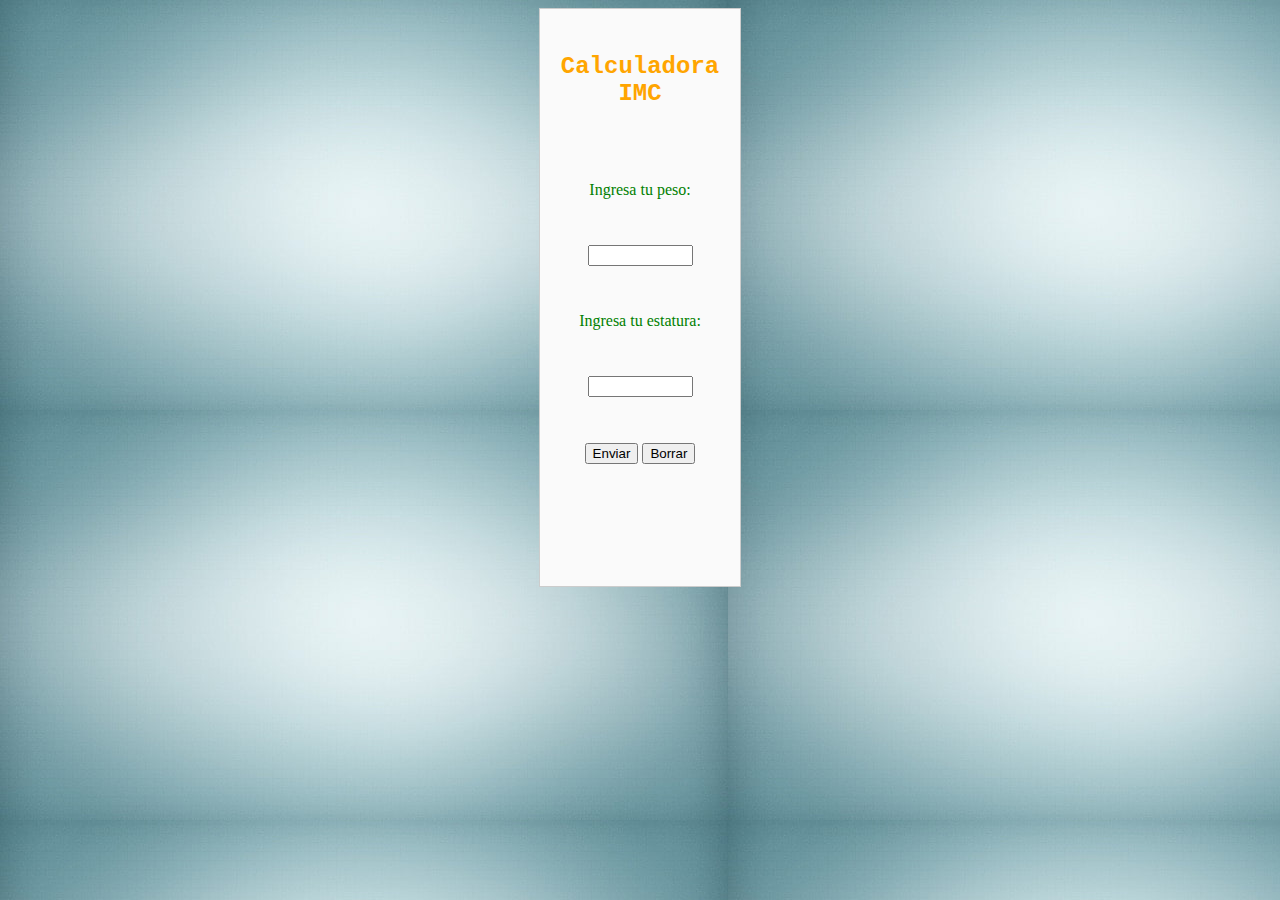
==== calculadoraIMC.html @ 908229ac "Add files via upload" ====
<!DOCTYPE html>
<html lang="en">
  <head>
    <meta charset="utf-8">
    <title>CV Jonatan</title>
    <link rel="stylesheet" href="style.css">
    
  </head>
  <body background="backr.jpg">
    
    
   
    
    <div class="iMC">
      <div class="oper">
        <form action="opera" onsubmit="myFunction()">
          <h3> Calculadora IMC </h3>
        <p> Ingresa tu peso: </p>
        <input type="text" name="peso" size="10">
        <p> Ingresa tu estatura: </p>
        <input type="text" name="estatura" size="10">
        <p>
        <input type="submit" value="Enviar">
        <input type="reset" value="Borrar">
        </p>
        
        </form>
        <p id="espacio"></p>
      </div>
          
    </div>
    <script type="text/javascript">
      function myFunction() {
        document.getElementById("espacio").innerHTML = 
        'The first paragraph (index 0) inside "main" is: ';
      }
    </script>
    
  </body>

</html>
---- style.css ----
h1 {
  color: black;
  font-family: verdana;
  font-size: 300%;
}

h2 {
  color: red;
  font-family: courier;
  font-size: 220%;
  padding: 10px;
}
h3 {
  color: orange;
  font-family: courier;
  font-size: 150%;
  padding: 20px;
}

p {
  color: green;
  font-size: 100%;
  padding: 30px;
}

table, th, td {
  border: 1px solid grey;
  border-collapse: collapse;
  padding: 40px;
}

.iMC {
  background-color: #fafafa;
  border: 1px solid #ccc;
  
  width: 200px;
  
  margin-left: auto;
  margin-right: auto;
  align-items: center;
  
}

.oper{
  
  text-align: center;
  
  
}
.texto{
  
  text-align: center;
  
  
}
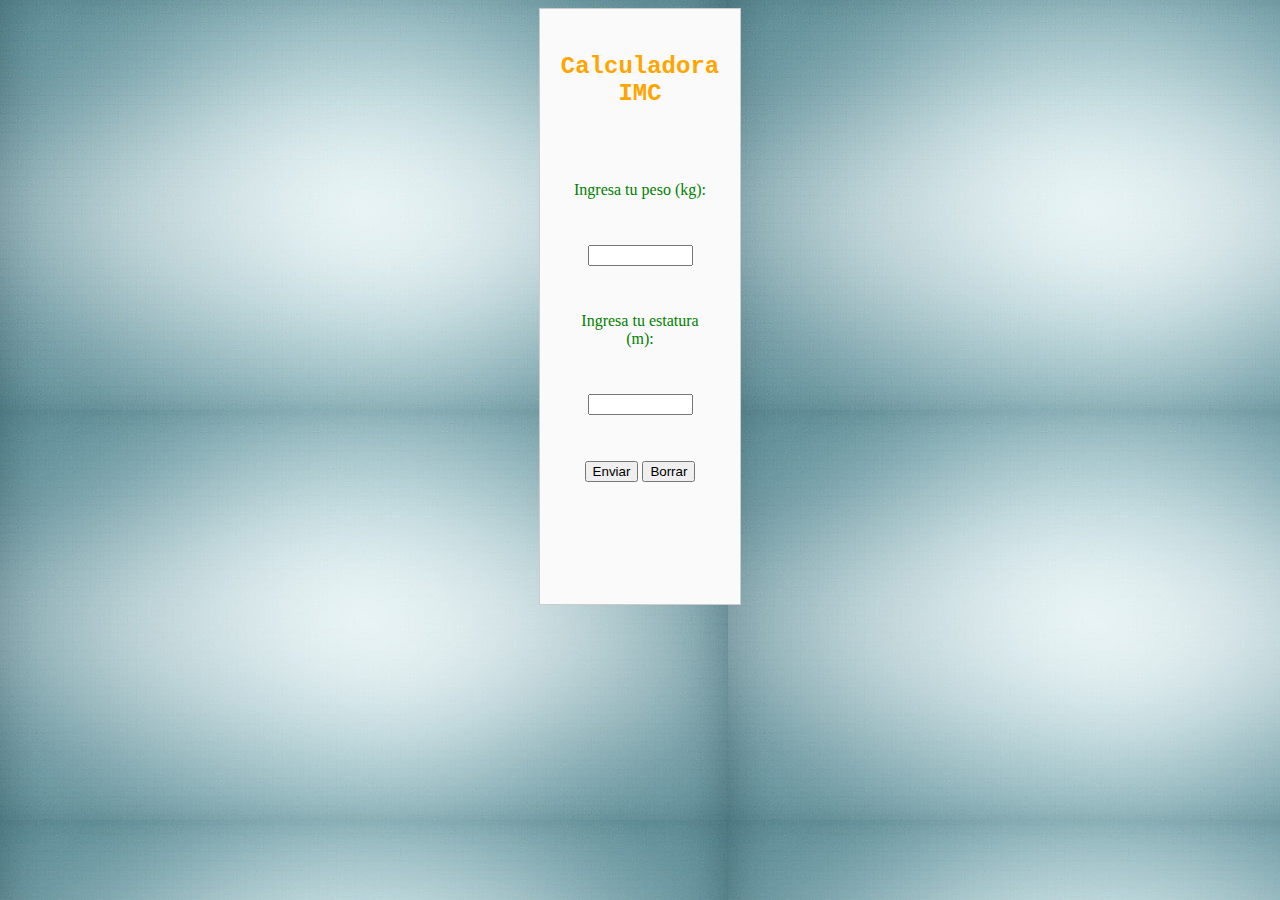
==== commit 27b40d07: "Update calculadoraIMC.html" ====
--- a/calculadoraIMC.html
+++ b/calculadoraIMC.html
@@ -2,7 +2,7 @@
 <html lang="en">
   <head>
     <meta charset="utf-8">
-    <title>CV Jonatan</title>
+    <title>Calculadora IMC</title>
     <link rel="stylesheet" href="style.css">
     
   </head>
@@ -13,27 +13,63 @@
     
     <div class="iMC">
       <div class="oper">
-        <form action="opera" onsubmit="myFunction()">
+        
           <h3> Calculadora IMC </h3>
-        <p> Ingresa tu peso: </p>
-        <input type="text" name="peso" size="10">
-        <p> Ingresa tu estatura: </p>
-        <input type="text" name="estatura" size="10">
+        <p> Ingresa tu peso (kg): </p>
+        <input id="peso" type="text" onkeyup="mifun2()" name="peso" size="10">
+        
+        <p> Ingresa tu estatura (m): </p>
+        <input id="estatura" type="text" onkeyup="mifun3()" name="estatura" size="10">
         <p>
-        <input type="submit" value="Enviar">
-        <input type="reset" value="Borrar">
+        <button onclick="myFunction()">Enviar</button>
+        <input type="reset"  value="Borrar">
+        
         </p>
         
-        </form>
+        
         <p id="espacio"></p>
       </div>
           
     </div>
     <script type="text/javascript">
+     
+        
       function myFunction() {
+        
+        
+        var peso = mifun2();
+        var estatura = mifun3();
+        var mic_ = peso / (estatura * estatura);
+        var mic = Math.round(mic_ *100)/100
+        var smics;
+        if (mic <= 18.5){
+          smics = "bajo peso.";
+        }else if ( mic > 18.5 && mic < 25){
+          smics = "saludable.";
+        }else if (mic >= 25 && mic < 30){
+          smics = "sobrepeso.";
+        }else if(mic >= 30 && mic < 35){
+          smics = "obesidad grado 1.";
+        }else if(mic >= 35 && mic < 40){
+          smics = "obesidad grado 2.";
+        }else if(mic >= 40){
+          smics = "obesidad mórbida.";
+        }else{
+          smics = "Corrige datos de peso o estatura.";
+        }
         document.getElementById("espacio").innerHTML = 
-        'The first paragraph (index 0) inside "main" is: ';
+        'Tu indice de masa corporal es: ' + mic + ' y es considerado ' + smics;
       }
+      function mifun2() {
+        var peso = document.getElementById("peso").value;
+        return peso;
+      }
+      function mifun3() {
+        var estatura = document.getElementById("estatura").value;
+        return estatura;
+      }
+
+
     </script>
     
   </body>
